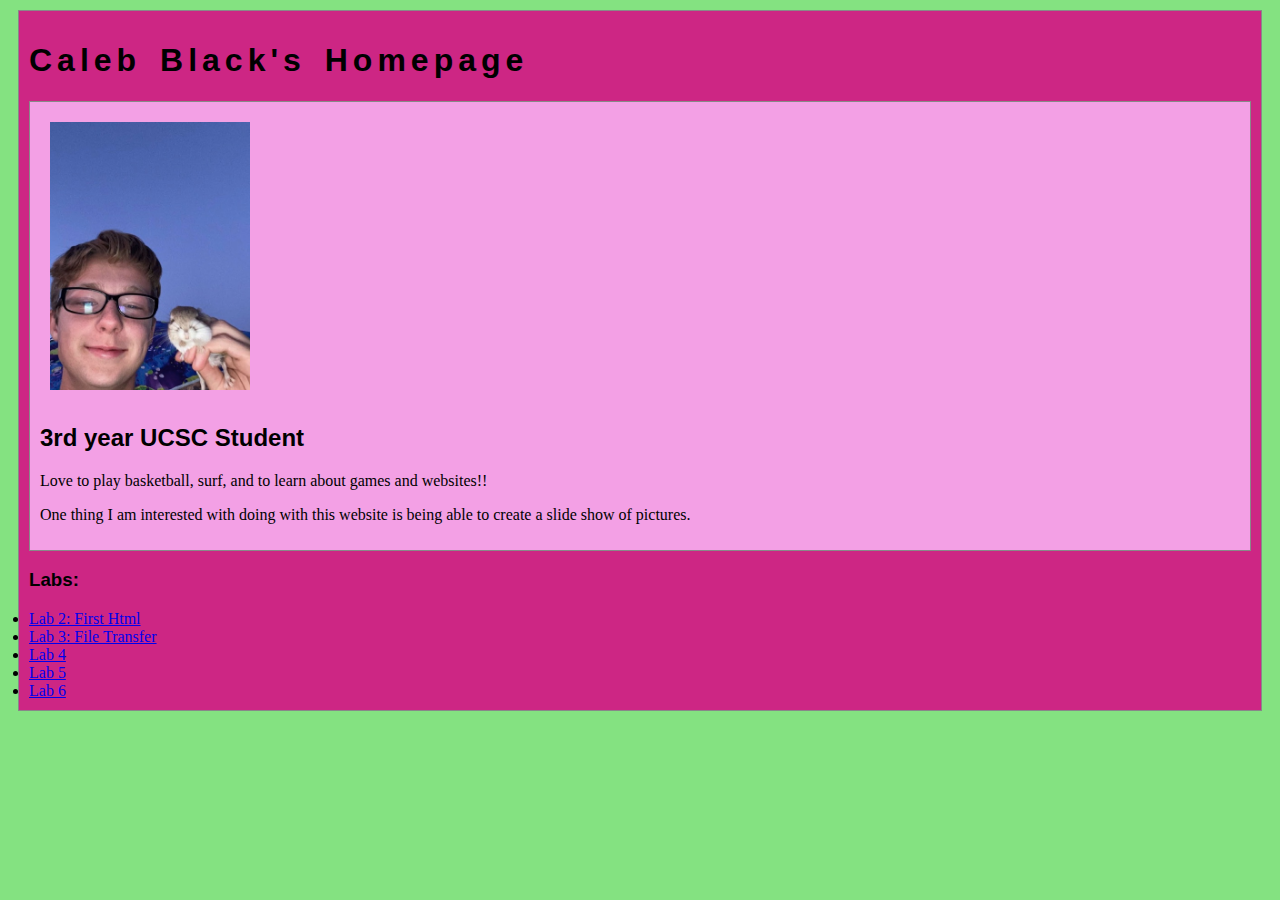
==== index.html @ 4f0025ce "Update index.html" ====
<!DOCTYPE html>
<html>
<head>
	<!-- This title is used for tabs and bookmarks -->
	<title>MyName's Homepage</title>

	<!-- Use UTF character set, a good idea with any webpage -->
	<meta charset="UTF-8" />
	<!-- Set viewport so page remains consistently scaled w narrow devices -->
	<meta name="viewport" content="width=device-width, initial-scale=1.0" />

	<!-- Include a sitewide CSS file for consistent styling across the site -->
	<link rel="stylesheet" type="text/css" href="css/site.css">
	<!-- Lab-specifc CSS file for any special styling of this particular page -->
	<link rel="stylesheet" type="text/css" href="css/homepage.css">
	<!-- Link to javascript file - DEFER waits until all elements are rendered -->

	<!-- <script type="text/javascript" src="./js/lab.js" DEFER></script> -->
</head>
<body>
	<!-- Style this page by changing the CSS in ../css/site.css or css/lab.css -->
	<main id="content">
		<section>
			<h1>Caleb Black's Homepage</h1>
			<div class="minor-section">
					<!-- Note that all filenames use lowercase and no spaces -->
					<img class="my-picture" src="./img/my-picture.jpg">
					<h2>3rd year UCSC Student</h2>
					<p>Love to play basketball, surf, and to learn about games and websites!! </p>

					<p>One thing I am interested with doing with this website is being able to create a slide show of pictures.</p>
			</div>

			<div class="assignments">
				<h3>Labs:</h3>


		</section>
		<nav id="links">
			<!-- Put links to labs here. -->
			<li><a href="lab2/index.html">Lab 2: First Html </a></li>
			<li><a href="lab3/index.html">Lab 3: File Transfer </a></li>
			<li><a href="lab4/index.html">Lab 4 </a></li>
			<li><a href="lab5/index.html">Lab 5 </a></li>
			<li><a href="lab6/index.html">Lab 6 </a></li>
			

		</nav>
	</main>
</body>
</html>
---- css/site.css ----
/* we can use a single css file to style all the files in our wwebsite */

/* you can pick your own background colors, text colors, and fonts */

/* we can select an html element tag, in this case "body" will apply to the whole document */
body {
  background-color: #84e281;
}

/* we can have rules apply to multiple elements at the same time with commas */
h1,h2,h3 {
  font-family: sans-serif;
}

/* and we can have rules that overlap other rules, both take effect */
h1 {
  letter-spacing: 5px;
  word-spacing: 5px;
  font-size: 200%;
}

/* the hashtag in a CSS selector selects an element by id, e.g., id="content" */
#content {
  margin: 10px;
  padding: 10px;
  border: solid 1px #888;
  background-color: rgb(205, 38, 132);
}

/* the period in a CSS selector selects an element by class, e.g., class="minor-section" */
.minor-section {
  padding: 10px;
  margin-bottom: 10px;
  border: solid 1px #888;
  background-color: #f3a0e5;
}
---- css/homepage.css ----
/* this css file will only style the homepage of our site */

.my-picture{
  margin: 10px;
  max-width: 200px;
}
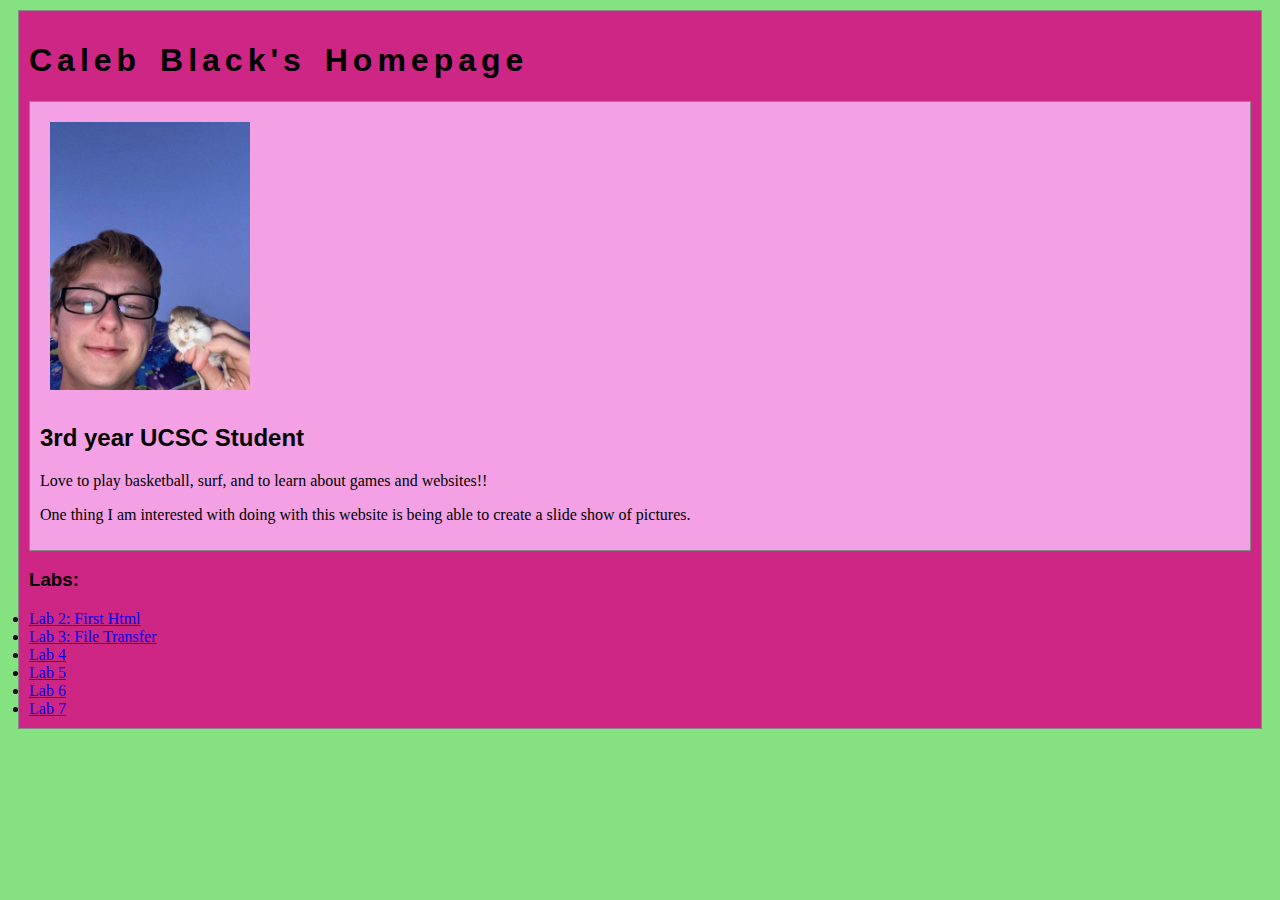
==== commit 6c4708db: "Update index.html" ====
--- a/index.html
+++ b/index.html
@@ -43,6 +43,7 @@
 			<li><a href="lab4/index.html">Lab 4 </a></li>
 			<li><a href="lab5/index.html">Lab 5 </a></li>
 			<li><a href="lab6/index.html">Lab 6 </a></li>
+			<li><a href="lab7/index.html">Lab 7 </a></li>
 			
 
 		</nav>
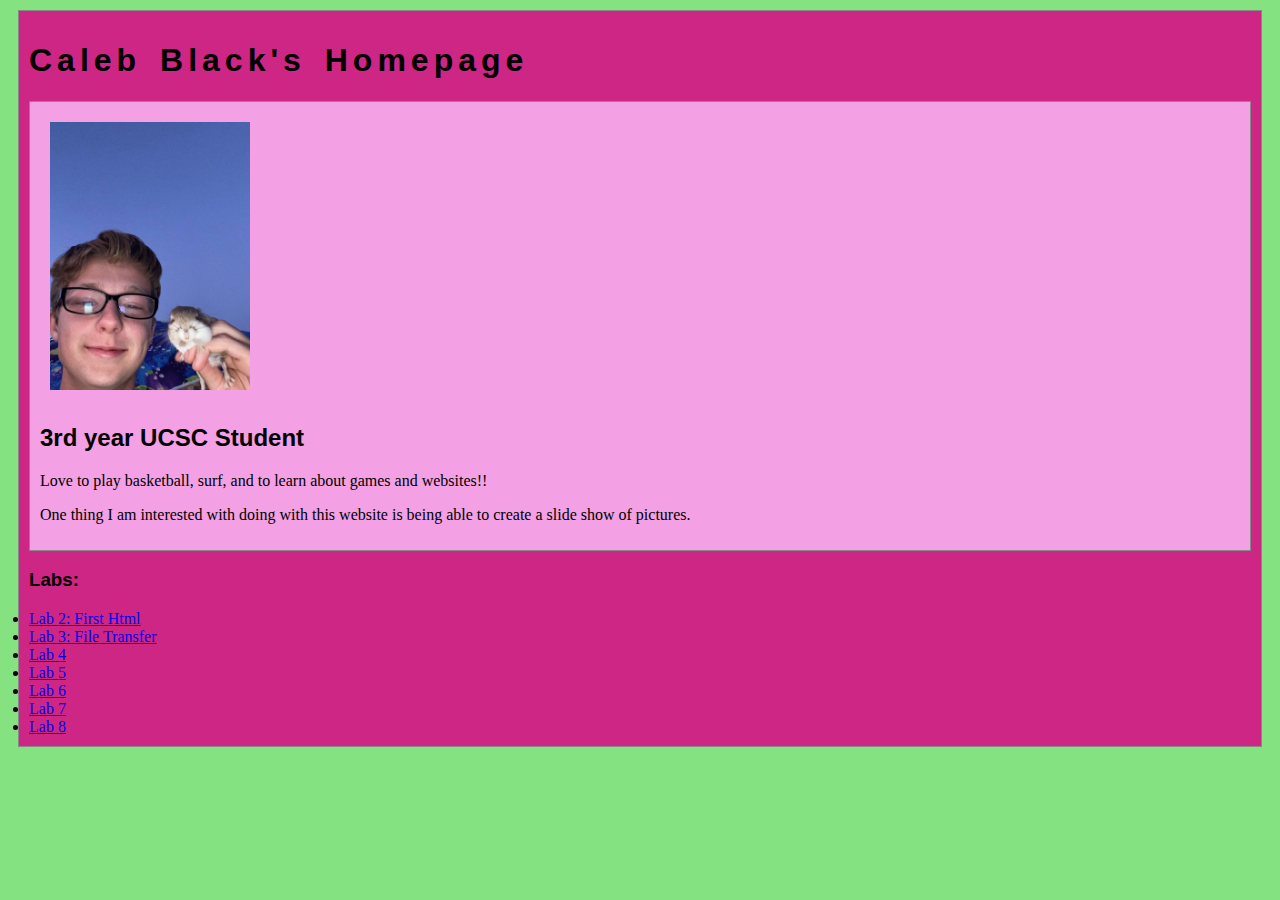
==== commit 0c8e1b63: "Update index.html" ====
--- a/index.html
+++ b/index.html
@@ -44,6 +44,7 @@
 			<li><a href="lab5/index.html">Lab 5 </a></li>
 			<li><a href="lab6/index.html">Lab 6 </a></li>
 			<li><a href="lab7/index.html">Lab 7 </a></li>
+			<li><a href="lab8/index.html">Lab 8 </a></li>
 			
 
 		</nav>
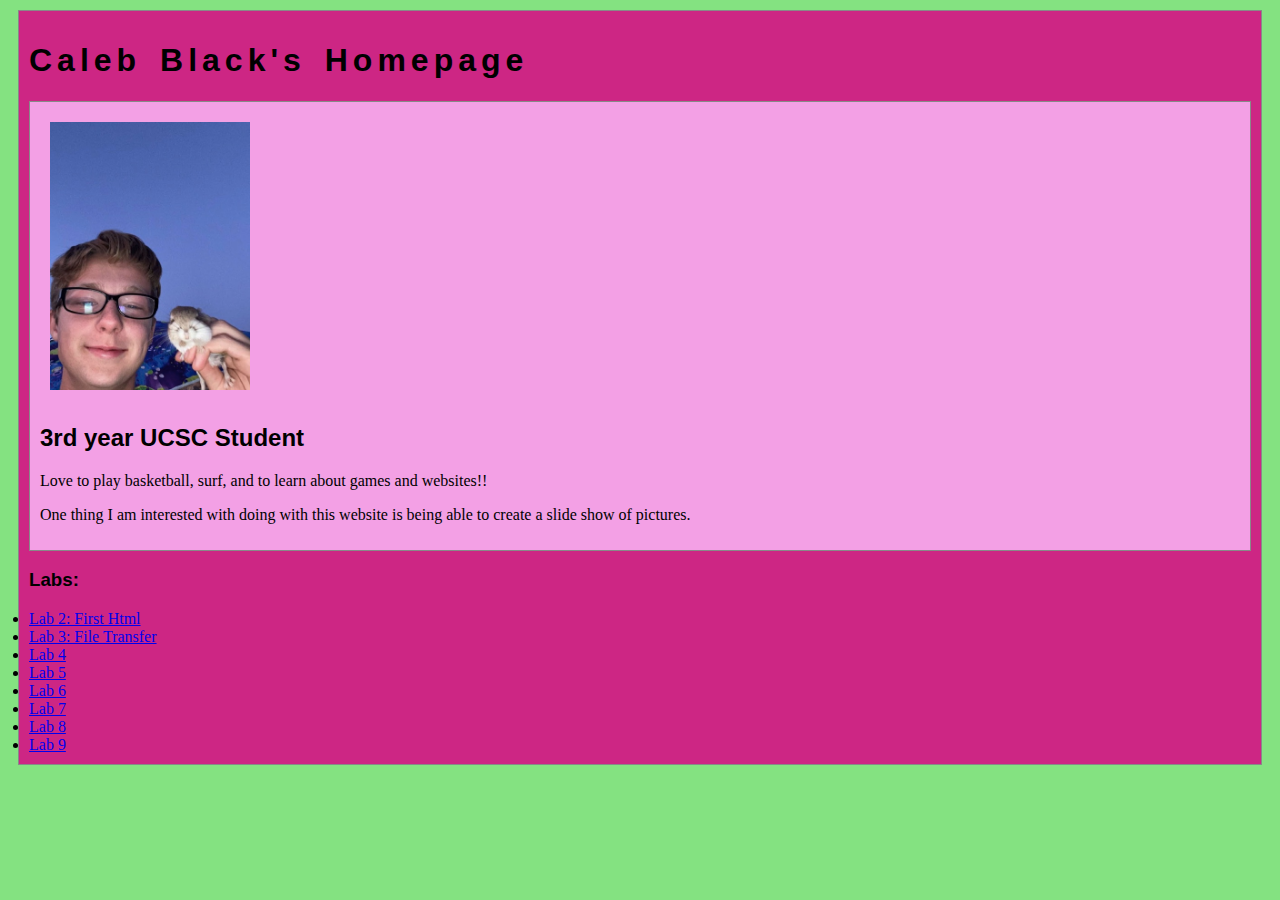
==== commit 94e2b9cb: "Update index.html" ====
--- a/index.html
+++ b/index.html
@@ -45,6 +45,8 @@
 			<li><a href="lab6/index.html">Lab 6 </a></li>
 			<li><a href="lab7/index.html">Lab 7 </a></li>
 			<li><a href="lab8/index.html">Lab 8 </a></li>
+			<li><a href="lab9/index.html">Lab 9 </a></li>
+
 			
 
 		</nav>
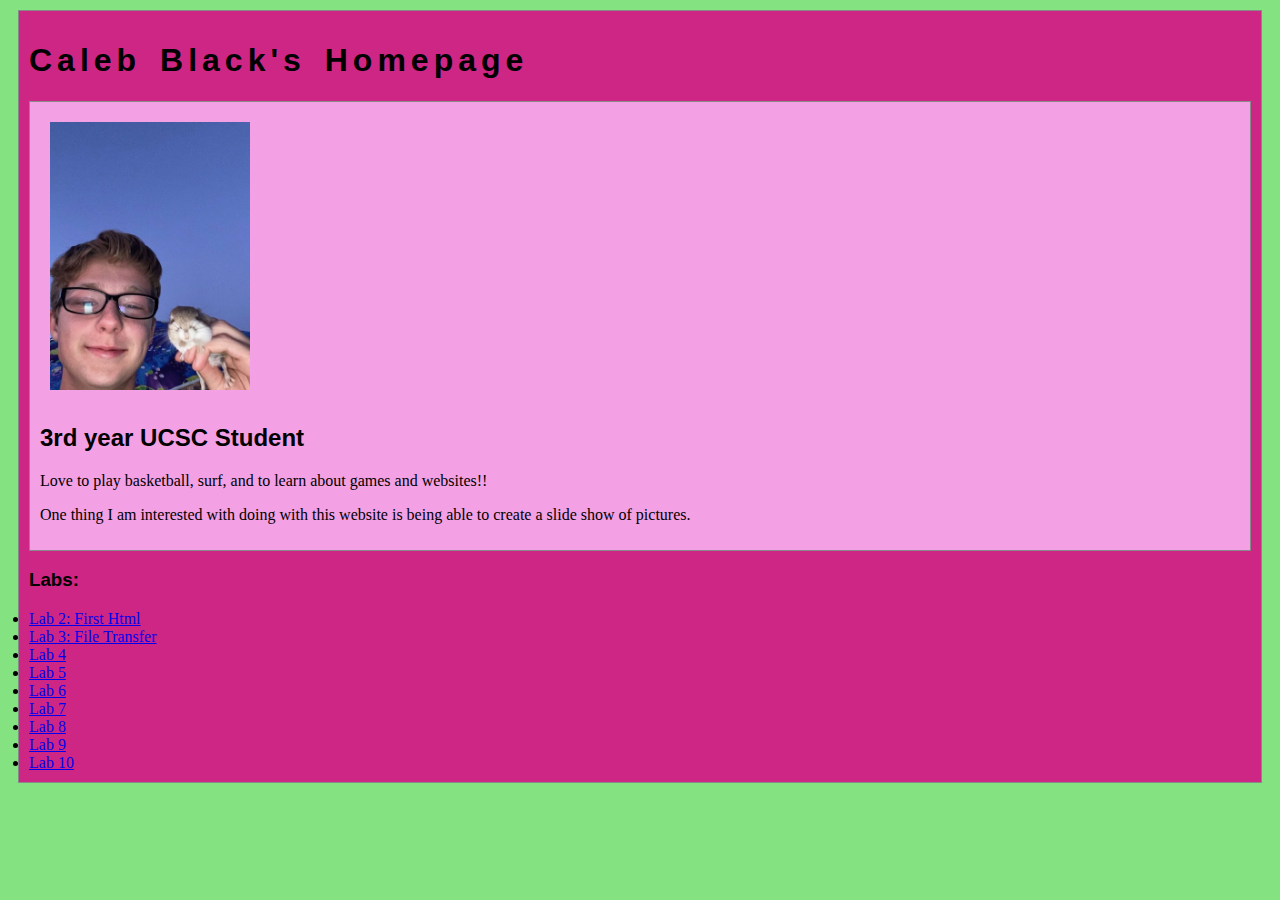
==== commit 1ffcd024: "Update index.html" ====
--- a/index.html
+++ b/index.html
@@ -46,6 +46,8 @@
 			<li><a href="lab7/index.html">Lab 7 </a></li>
 			<li><a href="lab8/index.html">Lab 8 </a></li>
 			<li><a href="lab9/index.html">Lab 9 </a></li>
+			<li><a href="lab10/index.html">Lab 10 </a></li>
+
 
 			
 
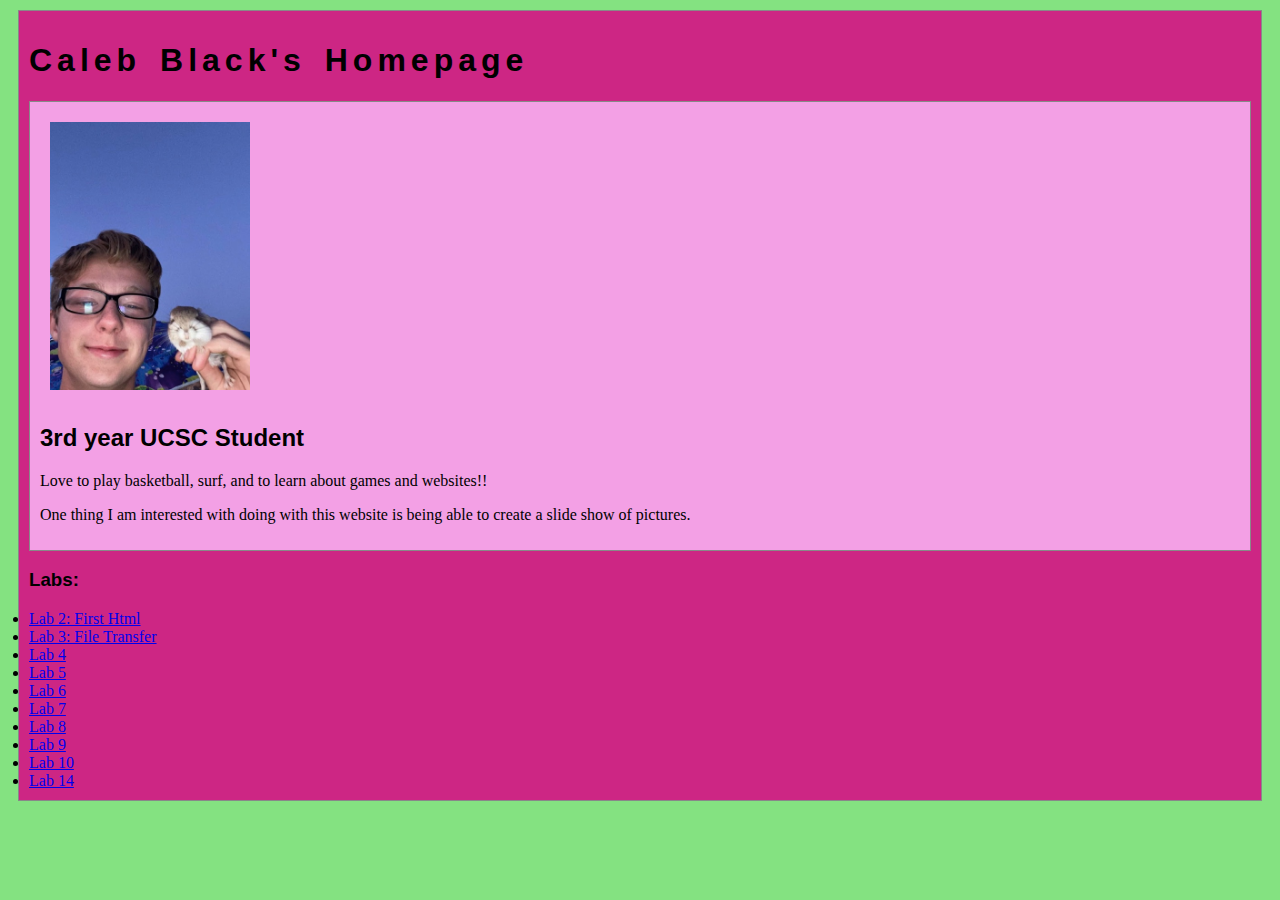
==== commit 97061287: "Update index.html" ====
--- a/index.html
+++ b/index.html
@@ -47,6 +47,7 @@
 			<li><a href="lab8/index.html">Lab 8 </a></li>
 			<li><a href="lab9/index.html">Lab 9 </a></li>
 			<li><a href="lab10/index.html">Lab 10 </a></li>
+			<li><a href="lab14/index.html">Lab 14 </a></li>
 
 
 			
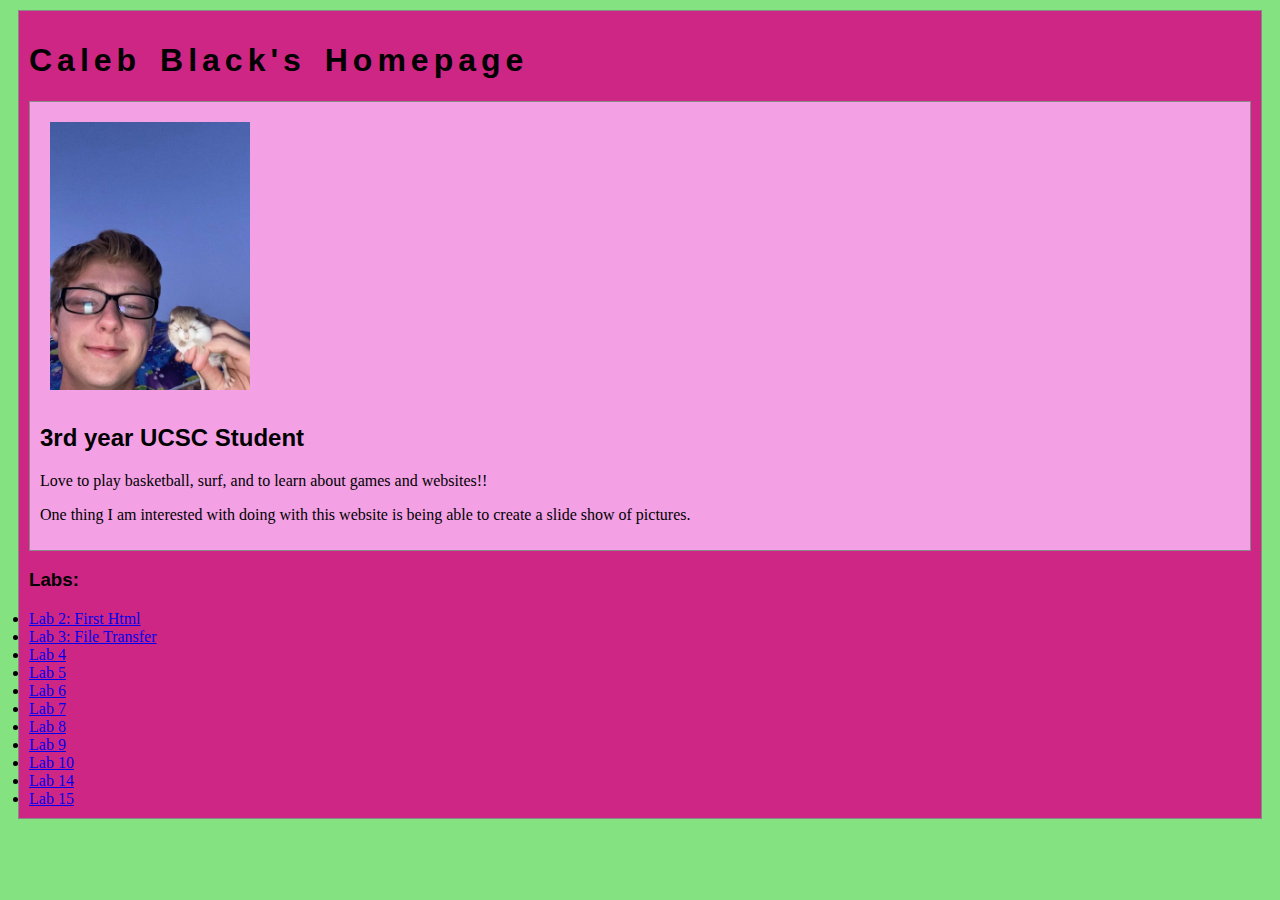
==== commit 28140196: "Update index.html" ====
--- a/index.html
+++ b/index.html
@@ -48,6 +48,7 @@
 			<li><a href="lab9/index.html">Lab 9 </a></li>
 			<li><a href="lab10/index.html">Lab 10 </a></li>
 			<li><a href="lab14/index.html">Lab 14 </a></li>
+			<li><a href="lab15/index.html">Lab 15 </a></li>
 
 
 			
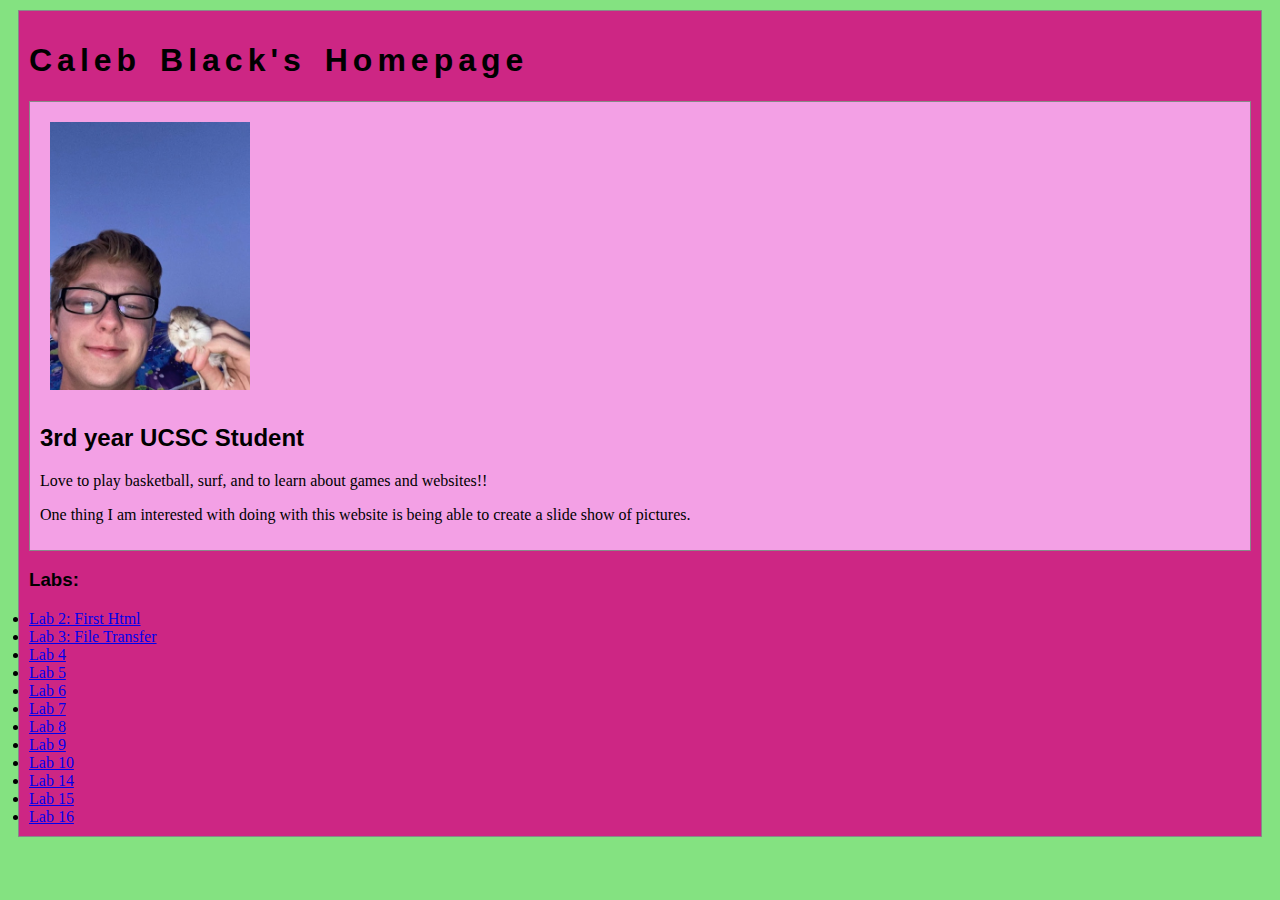
==== commit d75e2667: "Update index.html" ====
--- a/index.html
+++ b/index.html
@@ -49,6 +49,7 @@
 			<li><a href="lab10/index.html">Lab 10 </a></li>
 			<li><a href="lab14/index.html">Lab 14 </a></li>
 			<li><a href="lab15/index.html">Lab 15 </a></li>
+			<li><a href="lab16/index.html">Lab 16 </a></li>
 
 
 			
